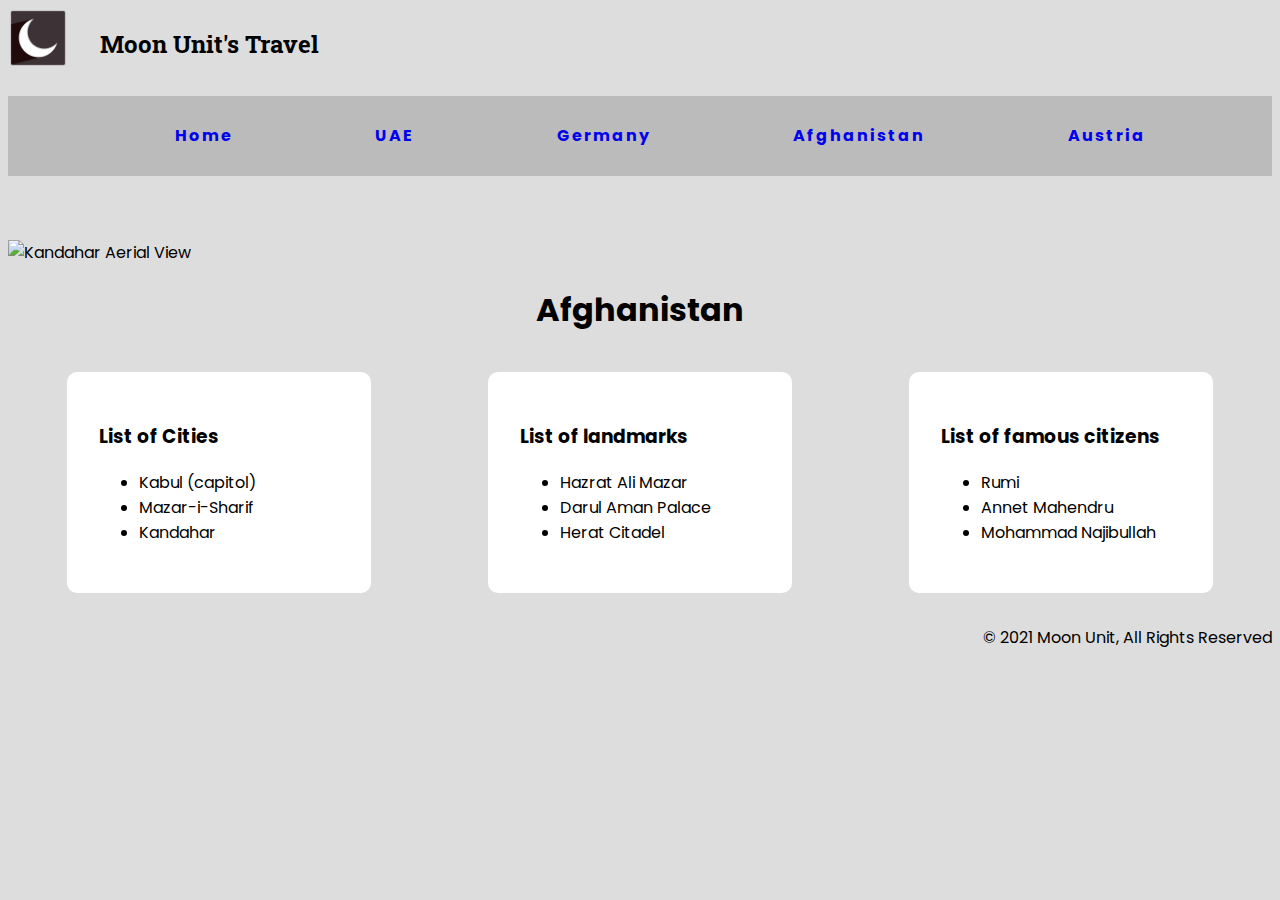
==== pages/afghanistan.html @ 42b50230 "links merge conflicts updated titles images" ====
<!DOCTYPE html>
<html lang="en">
<head>
    <meta charset="UTF-8">
    <meta http-equiv="X-UA-Compatible" content="IE=edge">
    <meta name="viewport" content="width=device-width, initial-scale=1.0">
    <link rel="stylesheet" href="../styles/main.css">
    <title>Afghanistan Moon Unit</title>
</head>
<body>
    <header>
        <section class="Logo">
            <img src="../images/Moon-icon.png" alt="Moon icon image">
            <h2>Moon Unit's Travel</h2>
        </section>
        <nav>
            <ul class="headerLinks text--no-decoration">
                <li><a class="navLinks" href="../index.html">Home</a></li>
                <li><a class="navLinks" href="dubai.html">UAE</a></li>
                <li><a class="navLinks" href="germany.html">Germany</a></li>
                <li><a class="navLinks" href="afghanistan.html">Afghanistan</a></li>
                <li><a class="navLinks" href="austria.html">Austria</a></li>
            </ul>
        </nav>
    </header>
    <main>
        <!-- Country image: -->
        <section class="countryImage">
            <img src="images/Kandahar_City_Aerial.jpg" alt="Kandahar Aerial View">
        </section>
        <h1>Afghanistan</h1>
        <section class="countryContent">
            <section class="cities">
                <h3>List of Cities</h3>
                <ul>
                    <li>Kabul (capitol)</li>
                    <li>Mazar-i-Sharif</li>
                    <li>Kandahar</li>
                </ul>
            </section>
        <section class="landmarks">
                <h3>List of landmarks</h3>
                <ul>
                    <li>Hazrat Ali Mazar</li>
                    <li>Darul Aman Palace</li>
                    <li>Herat Citadel</li>
                </ul>
            </section>
        <section class="citizens">
                <h3>List of famous citizens</h3>
                <ul>
                    <li>Rumi</li>
                    <li>Annet Mahendru</li>
                    <li>Mohammad Najibullah</li>
                </ul>
        </section>

    </main>
    <footer>
        <!-- Copyright info here -->
    </footer>
    <footer>
        <p>&copy; 2021 Moon Unit, All Rights Reserved</p><!-- Copyright info here -->
    </footer>
</body>
</html>
---- styles/main.css ----
@import url("https://fonts.googleapis.com/css2?family=Poppins:wght@300&display=swap");
@import url("https://fonts.googleapis.com/css2?family=Roboto+Slab&display=swap");

body {
  background: #dddddd;
  font-family: "Poppins", sans-serif;
}

section.country-info {
  display: flex;
  flex-flow: row wrap;
  flex: 3 1 30%;
}

.text--no-decoration a {
  text-decoration: none;
}

.headerLinks {
  list-style-type: none;
  display: flex;
  flex-direction: row;
  flex-wrap: nowrap;
  justify-content: space-evenly;
  align-items: center;
  background-color: #bbbbbb;
  height: 80px;
  font-weight: bold;
  letter-spacing: 0.125em;
}

.navLinks {
  padding: 0.5rem 1rem;
}

section.Logo > img {
  width: 60px;
  height: 60px;
}

.countryContent > * {
  margin: 1rem;
}

.countryImage img {
  width: 100%;
  height: 200px;
  object-fit: cover;
}

section.countryContent > * {
  padding: 2rem;
  width: 240px;
  background-color: #ffffff;
  border-radius: 10px;
}

section.countryContent {
  display: flex;
  flex-direction: row;
  flex-wrap: wrap;
  justify-content: space-around;
  align-items: center;
}

h1 {
  text-align: center;
}

section.Logo {
  display: flex;
  justify-content: flex-start;
  padding-inline-end: 2rem;
  font-family: "Roboto Slab", serif;
}

section.Logo > * {
  padding-inline-end: 2rem;
}

footer {
  text-align: right;
}

.title-page__countryImage {
  position: relative;
  text-align: center;
  color: white;
}

.title-page__countryImage > div {
  position: relative;
  text-align: center;
  color: white;
  margin-bottom: 30px;
  height: 100px;
}

.title-page__countryImage img {
  width: 80%;
  height: 100px;
  object-fit: cover;
}

.title-page__countryImage--overlay-text {
  font-size: 28px;
  line-height: 40%;
  position: absolute;
  top: 50px;
  left: 50%;
  transform: translate(-50%, -50%);
  color: white;
  text-decoration: none;
}

main {
  margin-block-start: 4rem;
}
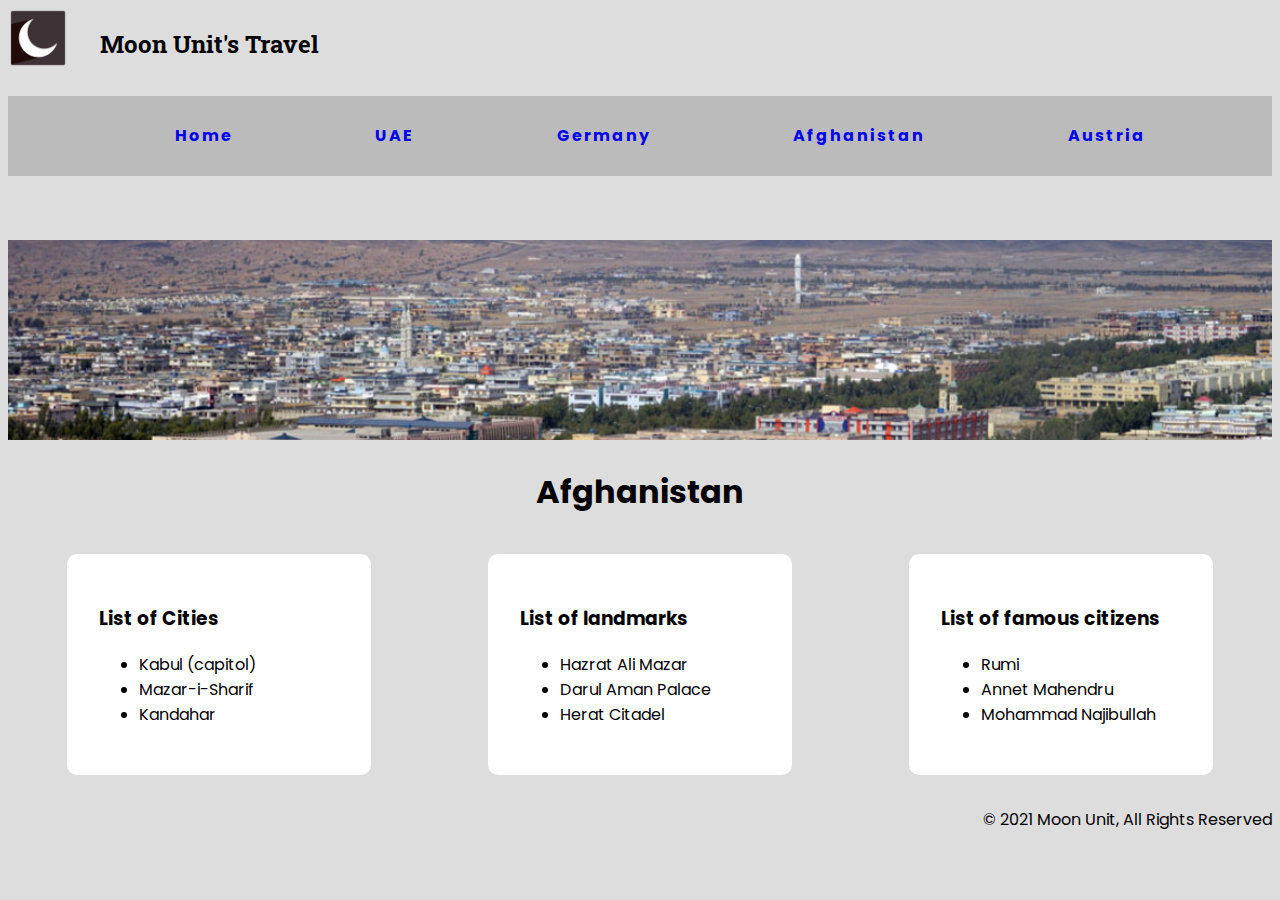
==== commit 797f59b8: "broken images" ====
--- a/pages/afghanistan.html
+++ b/pages/afghanistan.html
@@ -26,7 +26,7 @@
     <main>
         <!-- Country image: -->
         <section class="countryImage">
-            <img src="images/Kandahar_City_Aerial.jpg" alt="Kandahar Aerial View">
+            <img src="../images/Kandahar_City_Aerial.jpg" alt="Kandahar Aerial View">
         </section>
         <h1>Afghanistan</h1>
         <section class="countryContent">
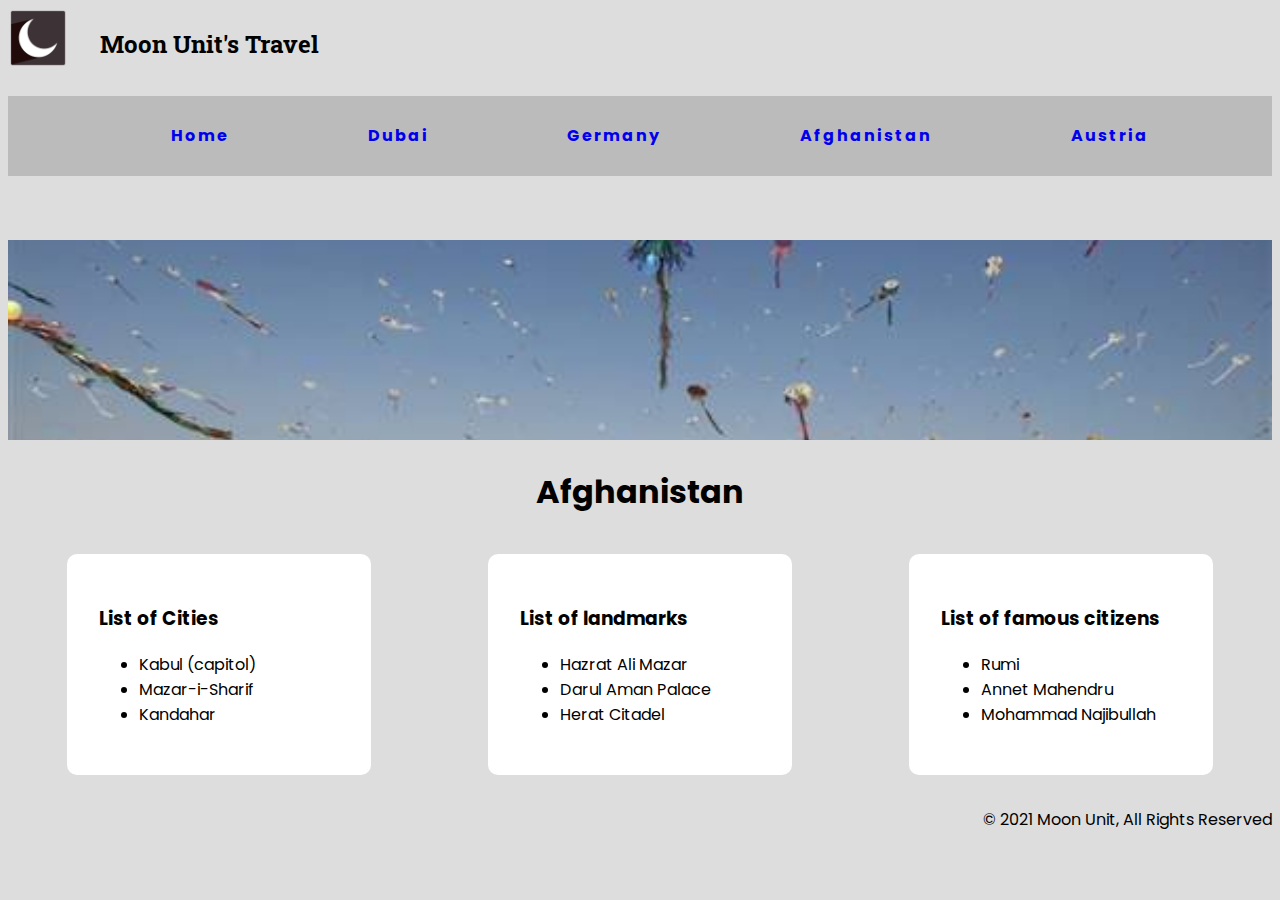
==== commit 08359b57: "Fixed image and page links" ====
--- a/pages/afghanistan.html
+++ b/pages/afghanistan.html
@@ -16,7 +16,7 @@
         <nav>
             <ul class="headerLinks text--no-decoration">
                 <li><a class="navLinks" href="../index.html">Home</a></li>
-                <li><a class="navLinks" href="dubai.html">UAE</a></li>
+                <li><a class="navLinks" href="dubai.html">Dubai</a></li>
                 <li><a class="navLinks" href="germany.html">Germany</a></li>
                 <li><a class="navLinks" href="afghanistan.html">Afghanistan</a></li>
                 <li><a class="navLinks" href="austria.html">Austria</a></li>
@@ -26,7 +26,7 @@
     <main>
         <!-- Country image: -->
         <section class="countryImage">
-            <img src="../images/Kandahar_City_Aerial.jpg" alt="Kandahar Aerial View">
+            <img src="../images/kites.jpg" alt="afghan flying kites">
         </section>
         <h1>Afghanistan</h1>
         <section class="countryContent">
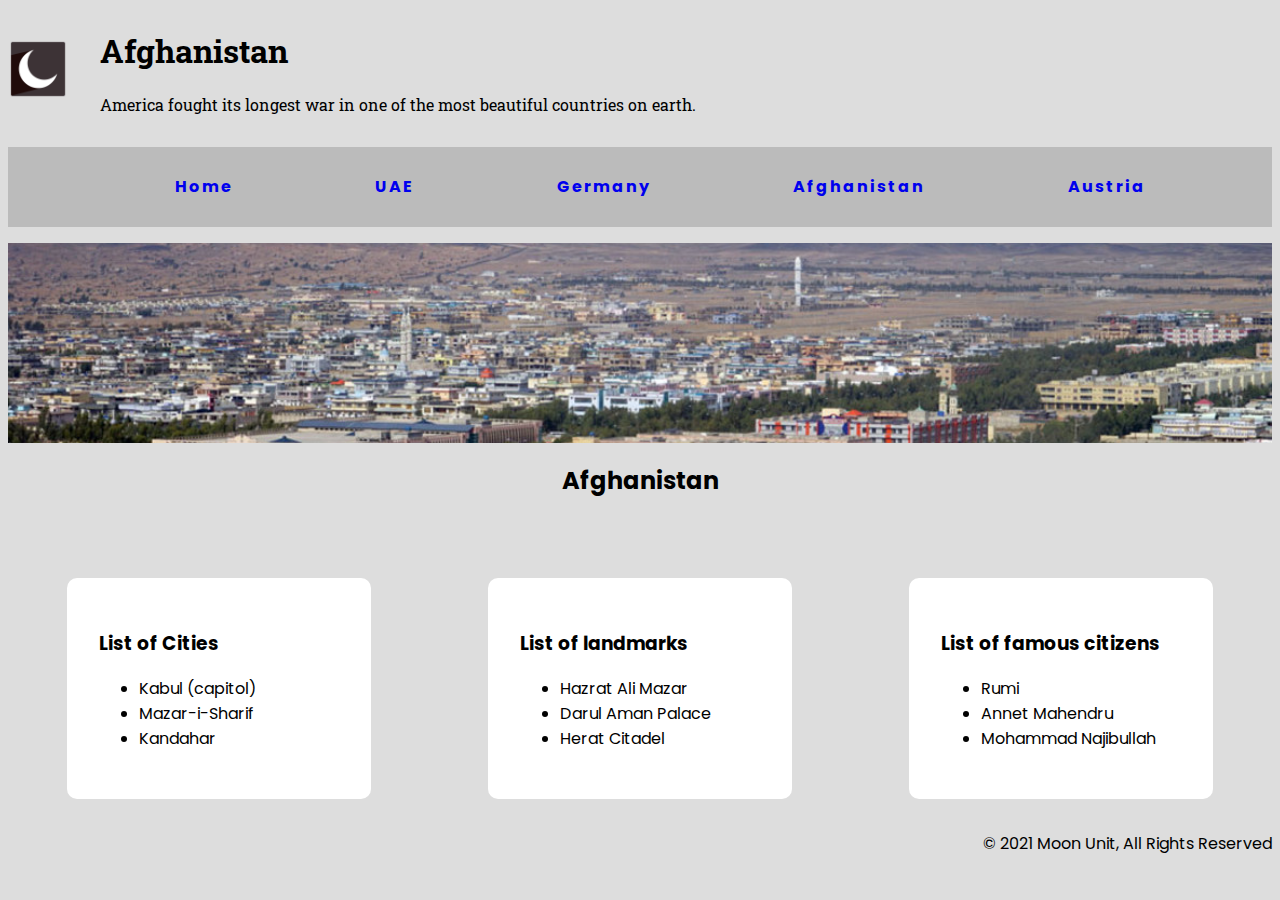
==== commit 1c85d5fa: "afghan class updates upated index afghan image" ====
--- a/pages/afghanistan.html
+++ b/pages/afghanistan.html
@@ -9,28 +9,36 @@
 </head>
 <body>
     <header>
-        <section class="Logo">
-            <img src="../images/Moon-icon.png" alt="Moon icon image">
-            <h2>Moon Unit's Travel</h2>
+        <section class="logo">
+            <img
+          class="logo__icon"
+          src="../images/Moon-icon.png"
+          alt="Moon Units Icon"
+        />
+            <section class="logo__headline">
+            <h1 class="headline__country-name">Afghanistan</h1>
+            <p>America fought its longest war in one of the most beautiful countries on earth.</p>
+        </section>
         </section>
         <nav>
-            <ul class="headerLinks text--no-decoration">
-                <li><a class="navLinks" href="../index.html">Home</a></li>
-                <li><a class="navLinks" href="dubai.html">Dubai</a></li>
-                <li><a class="navLinks" href="germany.html">Germany</a></li>
-                <li><a class="navLinks" href="afghanistan.html">Afghanistan</a></li>
-                <li><a class="navLinks" href="austria.html">Austria</a></li>
+            <ul class="header-links">
+                <li><a class="header-link text--no-decoration" href="../index.html">Home</a></li>
+                <li><a class="header-link text--no-decoration" href="dubai.html">UAE</a></li>
+                <li><a class="header-link text--no-decoration" href="germany.html">Germany</a></li>
+                <li><a class="header-link text--no-decoration" href="afghanistan.html">Afghanistan</a></li>
+                <li><a class="header-link text--no-decoration" href="austria.html">Austria</a></li>
             </ul>
         </nav>
+
+        <section class="country-image">
+            <img class="country-image__image" src="../images/Kandahar_City_Aerial.jpg" alt="Kandahar Aerial View">
+        </section>
+        <h2 class="country-name">Afghanistan
+        </h2>
     </header>
-    <main>
-        <!-- Country image: -->
-        <section class="countryImage">
-            <img src="../images/kites.jpg" alt="afghan flying kites">
-        </section>
-        <h1>Afghanistan</h1>
-        <section class="countryContent">
-            <section class="cities">
+        <main>
+        <section class="country-content">
+            <section class="country-content__list">
                 <h3>List of Cities</h3>
                 <ul>
                     <li>Kabul (capitol)</li>
@@ -38,7 +46,7 @@
                     <li>Kandahar</li>
                 </ul>
             </section>
-        <section class="landmarks">
+        <section class="country-content__list">
                 <h3>List of landmarks</h3>
                 <ul>
                     <li>Hazrat Ali Mazar</li>
@@ -46,7 +54,7 @@
                     <li>Herat Citadel</li>
                 </ul>
             </section>
-        <section class="citizens">
+        <section class="country-content__list">
                 <h3>List of famous citizens</h3>
                 <ul>
                     <li>Rumi</li>
@@ -56,11 +64,8 @@
         </section>
 
     </main>
-    <footer>
-        <!-- Copyright info here -->
-    </footer>
-    <footer>
-        <p>&copy; 2021 Moon Unit, All Rights Reserved</p><!-- Copyright info here -->
+    <footer class="footer">
+        <p class="footer__text">&copy; 2021 Moon Unit, All Rights Reserved</p>
     </footer>
 </body>
 </html>--- a/styles/main.css
+++ b/styles/main.css
@@ -6,17 +6,17 @@
   font-family: "Poppins", sans-serif;
 }
 
-section.country-info {
+.country-info {
   display: flex;
   flex-flow: row wrap;
   flex: 3 1 30%;
 }
 
-.text--no-decoration a {
+.text--no-decoration {
   text-decoration: none;
 }
 
-.headerLinks {
+.header-links {
   list-style-type: none;
   display: flex;
   flex-direction: row;
@@ -29,33 +29,34 @@
   letter-spacing: 0.125em;
 }
 
-.navLinks {
+.header-link {
   padding: 0.5rem 1rem;
 }
 
-section.Logo > img {
+.logo__icon {
   width: 60px;
   height: 60px;
 }
 
-.countryContent > * {
+.country-content__list {
   margin: 1rem;
 }
 
-.countryImage img {
+.country-image__image {
   width: 100%;
   height: 200px;
   object-fit: cover;
 }
 
-section.countryContent > * {
+.country-content__list {
   padding: 2rem;
   width: 240px;
   background-color: #ffffff;
   border-radius: 10px;
+  margin: 1rem;
 }
 
-section.countryContent {
+.country-content {
   display: flex;
   flex-direction: row;
   flex-wrap: wrap;
@@ -63,32 +64,43 @@
   align-items: center;
 }
 
-h1 {
-  text-align: center;
+header > section {
+  display: flex;
+  
 }
 
-section.Logo {
+.logo {
+  flex: 2;
   display: flex;
+  flex-direction: row;
   justify-content: flex-start;
   padding-inline-end: 2rem;
   font-family: "Roboto Slab", serif;
+  align-items: center;
+  flex-wrap: nowrap;
+font-family: "Roboto Slab", serif;
 }
 
-section.Logo > * {
+.logo__icon,
+.logo__headline {
   padding-inline-end: 2rem;
 }
 
-footer {
+.logo__country-header {
+  flex: 7;
+}
+
+.footer__text {
   text-align: right;
 }
 
-.title-page__countryImage {
+.title-page__nav-links {
   position: relative;
   text-align: center;
   color: white;
 }
 
-.title-page__countryImage > div {
+.title-page__nav-links > div {
   position: relative;
   text-align: center;
   color: white;
@@ -96,7 +108,7 @@
   height: 100px;
 }
 
-.title-page__countryImage img {
+.nav-link img {
   width: 80%;
   height: 100px;
   object-fit: cover;
@@ -116,3 +128,7 @@
 main {
   margin-block-start: 4rem;
 }
+
+.country-name {
+  text-align: center;
+}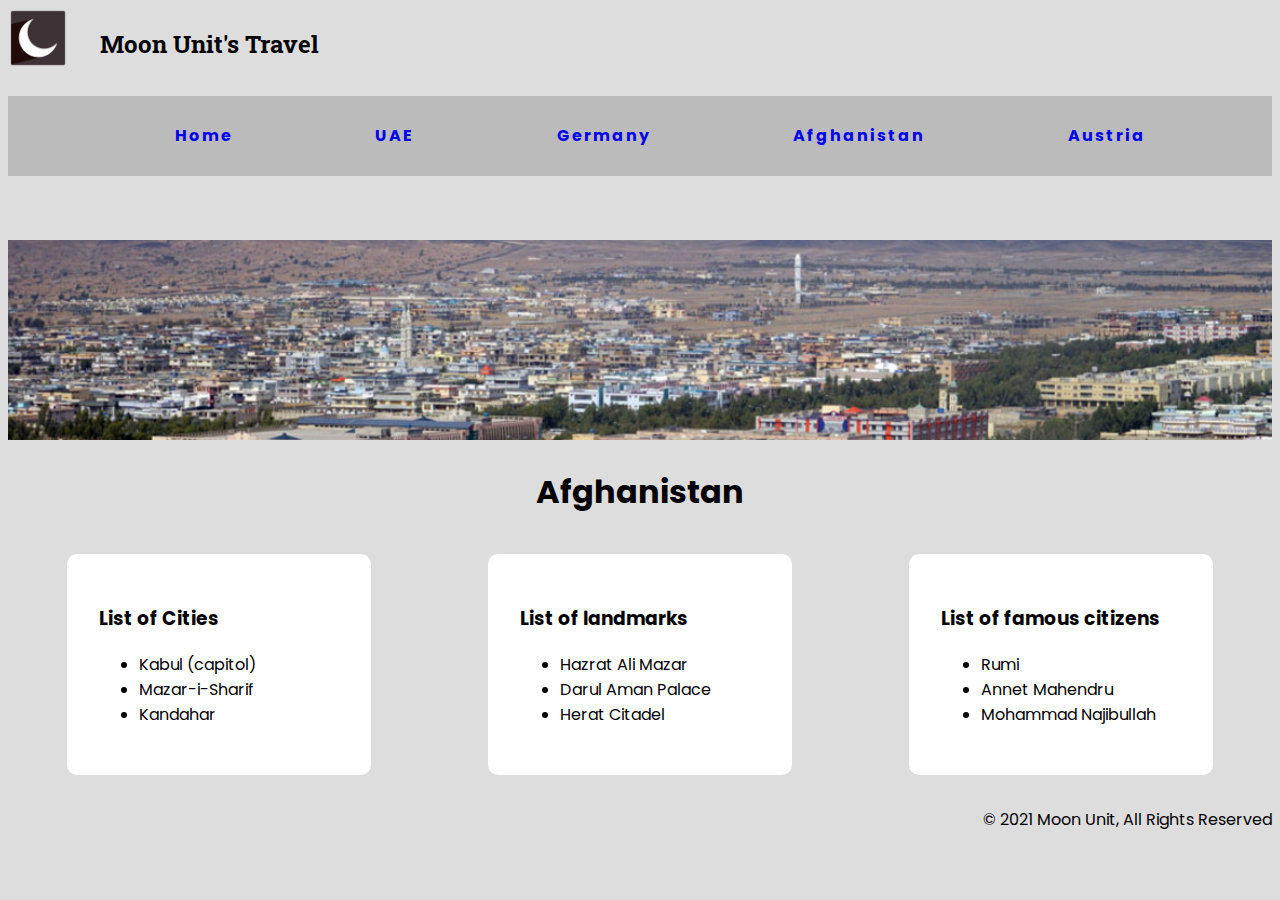
==== commit 01238af1: "Merge branch 'main' of https://github.com/nss-day-cohort-51/helloworld-moon-units into sf-fixhtmlcla" ====
--- a/pages/afghanistan.html
+++ b/pages/afghanistan.html
@@ -9,36 +9,28 @@
 </head>
 <body>
     <header>
-        <section class="logo">
-            <img
-          class="logo__icon"
-          src="../images/Moon-icon.png"
-          alt="Moon Units Icon"
-        />
-            <section class="logo__headline">
-            <h1 class="headline__country-name">Afghanistan</h1>
-            <p>America fought its longest war in one of the most beautiful countries on earth.</p>
-        </section>
+        <section class="Logo">
+            <img src="../images/Moon-icon.png" alt="Moon icon image">
+            <h2>Moon Unit's Travel</h2>
         </section>
         <nav>
-            <ul class="header-links">
-                <li><a class="header-link text--no-decoration" href="../index.html">Home</a></li>
-                <li><a class="header-link text--no-decoration" href="dubai.html">UAE</a></li>
-                <li><a class="header-link text--no-decoration" href="germany.html">Germany</a></li>
-                <li><a class="header-link text--no-decoration" href="afghanistan.html">Afghanistan</a></li>
-                <li><a class="header-link text--no-decoration" href="austria.html">Austria</a></li>
+            <ul class="headerLinks text--no-decoration">
+                <li><a class="navLinks" href="../index.html">Home</a></li>
+                <li><a class="navLinks" href="dubai.html">UAE</a></li>
+                <li><a class="navLinks" href="germany.html">Germany</a></li>
+                <li><a class="navLinks" href="afghanistan.html">Afghanistan</a></li>
+                <li><a class="navLinks" href="austria.html">Austria</a></li>
             </ul>
         </nav>
-
-        <section class="country-image">
-            <img class="country-image__image" src="../images/Kandahar_City_Aerial.jpg" alt="Kandahar Aerial View">
+    </header>
+    <main>
+        <!-- Country image: -->
+        <section class="countryImage">
+            <img src="../images/Kandahar_City_Aerial.jpg" alt="Kandahar Aerial View">
         </section>
-        <h2 class="country-name">Afghanistan
-        </h2>
-    </header>
-        <main>
-        <section class="country-content">
-            <section class="country-content__list">
+        <h1>Afghanistan</h1>
+        <section class="countryContent">
+            <section class="cities">
                 <h3>List of Cities</h3>
                 <ul>
                     <li>Kabul (capitol)</li>
@@ -46,7 +38,7 @@
                     <li>Kandahar</li>
                 </ul>
             </section>
-        <section class="country-content__list">
+        <section class="landmarks">
                 <h3>List of landmarks</h3>
                 <ul>
                     <li>Hazrat Ali Mazar</li>
@@ -54,7 +46,7 @@
                     <li>Herat Citadel</li>
                 </ul>
             </section>
-        <section class="country-content__list">
+        <section class="citizens">
                 <h3>List of famous citizens</h3>
                 <ul>
                     <li>Rumi</li>
@@ -64,8 +56,11 @@
         </section>
 
     </main>
-    <footer class="footer">
-        <p class="footer__text">&copy; 2021 Moon Unit, All Rights Reserved</p>
+    <footer>
+        <!-- Copyright info here -->
+    </footer>
+    <footer>
+        <p>&copy; 2021 Moon Unit, All Rights Reserved</p><!-- Copyright info here -->
     </footer>
 </body>
 </html>--- a/styles/main.css
+++ b/styles/main.css
@@ -6,17 +6,17 @@
   font-family: "Poppins", sans-serif;
 }
 
-.country-info {
+section.country-info {
   display: flex;
   flex-flow: row wrap;
   flex: 3 1 30%;
 }
 
-.text--no-decoration {
+.text--no-decoration a {
   text-decoration: none;
 }
 
-.header-links {
+.headerLinks {
   list-style-type: none;
   display: flex;
   flex-direction: row;
@@ -29,34 +29,33 @@
   letter-spacing: 0.125em;
 }
 
-.header-link {
+.navLinks {
   padding: 0.5rem 1rem;
 }
 
-.logo__icon {
+section.Logo > img {
   width: 60px;
   height: 60px;
 }
 
-.country-content__list {
+.countryContent > * {
   margin: 1rem;
 }
 
-.country-image__image {
+.countryImage img {
   width: 100%;
   height: 200px;
   object-fit: cover;
 }
 
-.country-content__list {
+section.countryContent > * {
   padding: 2rem;
   width: 240px;
   background-color: #ffffff;
   border-radius: 10px;
-  margin: 1rem;
 }
 
-.country-content {
+section.countryContent {
   display: flex;
   flex-direction: row;
   flex-wrap: wrap;
@@ -64,43 +63,32 @@
   align-items: center;
 }
 
-header > section {
-  display: flex;
-  
+h1 {
+  text-align: center;
 }
 
-.logo {
-  flex: 2;
+section.Logo {
   display: flex;
-  flex-direction: row;
   justify-content: flex-start;
   padding-inline-end: 2rem;
   font-family: "Roboto Slab", serif;
-  align-items: center;
-  flex-wrap: nowrap;
-font-family: "Roboto Slab", serif;
 }
 
-.logo__icon,
-.logo__headline {
+section.Logo > * {
   padding-inline-end: 2rem;
 }
 
-.logo__country-header {
-  flex: 7;
-}
-
-.footer__text {
+footer {
   text-align: right;
 }
 
-.title-page__nav-links {
+.title-page__countryImage {
   position: relative;
   text-align: center;
   color: white;
 }
 
-.title-page__nav-links > div {
+.title-page__countryImage > div {
   position: relative;
   text-align: center;
   color: white;
@@ -108,7 +96,7 @@
   height: 100px;
 }
 
-.nav-link img {
+.title-page__countryImage img {
   width: 80%;
   height: 100px;
   object-fit: cover;
@@ -128,7 +116,3 @@
 main {
   margin-block-start: 4rem;
 }
-
-.country-name {
-  text-align: center;
-}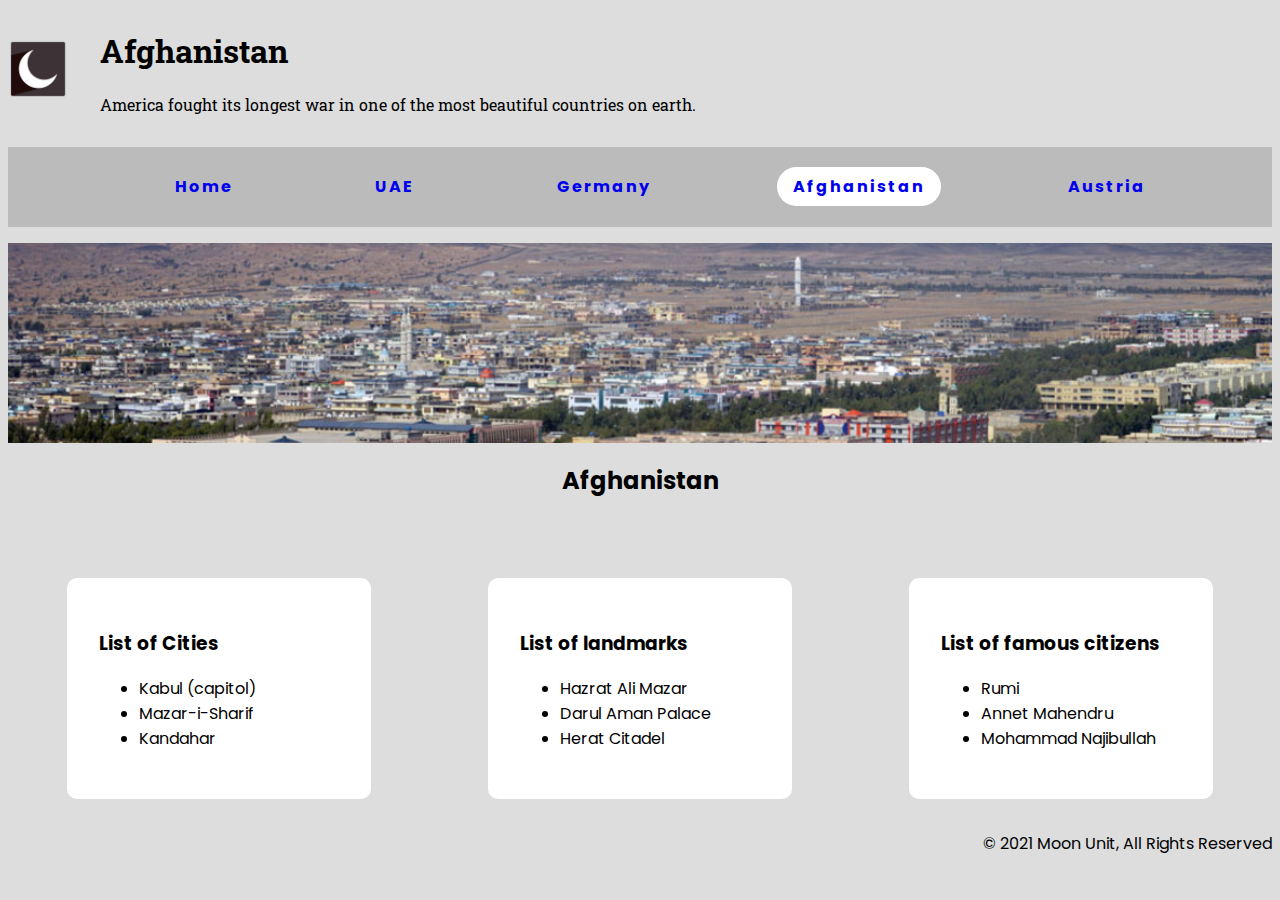
==== commit 3958a008: "Merge pull request #17 from nss-day-cohort-51/sf-fixhtmlclasses" ====
--- a/pages/afghanistan.html
+++ b/pages/afghanistan.html
@@ -9,28 +9,36 @@
 </head>
 <body>
     <header>
-        <section class="Logo">
-            <img src="../images/Moon-icon.png" alt="Moon icon image">
-            <h2>Moon Unit's Travel</h2>
+        <section class="logo">
+            <img
+          class="logo__icon"
+          src="../images/Moon-icon.png"
+          alt="Moon Units Icon"
+        />
+            <section class="logo__headline">
+            <h1 class="headline__country-name">Afghanistan</h1>
+            <p>America fought its longest war in one of the most beautiful countries on earth.</p>
+        </section>
         </section>
         <nav>
-            <ul class="headerLinks text--no-decoration">
-                <li><a class="navLinks" href="../index.html">Home</a></li>
-                <li><a class="navLinks" href="dubai.html">UAE</a></li>
-                <li><a class="navLinks" href="germany.html">Germany</a></li>
-                <li><a class="navLinks" href="afghanistan.html">Afghanistan</a></li>
-                <li><a class="navLinks" href="austria.html">Austria</a></li>
+            <ul class="header-links">
+                <li><a class="header-link text--no-decoration" href="../index.html">Home</a></li>
+                <li><a class="header-link text--no-decoration" href="dubai.html">UAE</a></li>
+                <li><a class="header-link text--no-decoration" href="germany.html">Germany</a></li>
+                <li><a class="header-link text--no-decoration active" href="afghanistan.html">Afghanistan</a></li>
+                <li><a class="header-link text--no-decoration" href="austria.html">Austria</a></li>
             </ul>
         </nav>
+
+        <section class="country-image">
+            <img class="country-image__image" src="../images/Kandahar_City_Aerial.jpg" alt="Kandahar Aerial View">
+        </section>
+        <h2 class="country-name">Afghanistan
+        </h2>
     </header>
-    <main>
-        <!-- Country image: -->
-        <section class="countryImage">
-            <img src="../images/Kandahar_City_Aerial.jpg" alt="Kandahar Aerial View">
-        </section>
-        <h1>Afghanistan</h1>
-        <section class="countryContent">
-            <section class="cities">
+        <main>
+        <section class="country-content">
+            <section class="country-content__list">
                 <h3>List of Cities</h3>
                 <ul>
                     <li>Kabul (capitol)</li>
@@ -38,7 +46,7 @@
                     <li>Kandahar</li>
                 </ul>
             </section>
-        <section class="landmarks">
+        <section class="country-content__list">
                 <h3>List of landmarks</h3>
                 <ul>
                     <li>Hazrat Ali Mazar</li>
@@ -46,7 +54,7 @@
                     <li>Herat Citadel</li>
                 </ul>
             </section>
-        <section class="citizens">
+        <section class="country-content__list">
                 <h3>List of famous citizens</h3>
                 <ul>
                     <li>Rumi</li>
@@ -56,11 +64,8 @@
         </section>
 
     </main>
-    <footer>
-        <!-- Copyright info here -->
-    </footer>
-    <footer>
-        <p>&copy; 2021 Moon Unit, All Rights Reserved</p><!-- Copyright info here -->
+    <footer class="footer">
+        <p class="footer__text">&copy; 2021 Moon Unit, All Rights Reserved</p>
     </footer>
 </body>
 </html>--- a/styles/main.css
+++ b/styles/main.css
@@ -6,17 +6,17 @@
   font-family: "Poppins", sans-serif;
 }
 
-section.country-info {
+.country-info {
   display: flex;
   flex-flow: row wrap;
   flex: 3 1 30%;
 }
 
-.text--no-decoration a {
+.text--no-decoration {
   text-decoration: none;
 }
 
-.headerLinks {
+.header-links {
   list-style-type: none;
   display: flex;
   flex-direction: row;
@@ -29,33 +29,34 @@
   letter-spacing: 0.125em;
 }
 
-.navLinks {
+.header-link {
   padding: 0.5rem 1rem;
 }
 
-section.Logo > img {
+.logo__icon {
   width: 60px;
   height: 60px;
 }
 
-.countryContent > * {
+.country-content__list {
   margin: 1rem;
 }
 
-.countryImage img {
+.country-image__image {
   width: 100%;
   height: 200px;
   object-fit: cover;
 }
 
-section.countryContent > * {
+.country-content__list {
   padding: 2rem;
   width: 240px;
   background-color: #ffffff;
   border-radius: 10px;
+  margin: 1rem;
 }
 
-section.countryContent {
+.country-content {
   display: flex;
   flex-direction: row;
   flex-wrap: wrap;
@@ -63,32 +64,43 @@
   align-items: center;
 }
 
-h1 {
-  text-align: center;
+header > section {
+  display: flex;
+  
 }
 
-section.Logo {
+.logo {
+  flex: 2;
   display: flex;
+  flex-direction: row;
   justify-content: flex-start;
   padding-inline-end: 2rem;
   font-family: "Roboto Slab", serif;
+  align-items: center;
+  flex-wrap: nowrap;
+font-family: "Roboto Slab", serif;
 }
 
-section.Logo > * {
+.logo__icon,
+.logo__headline {
   padding-inline-end: 2rem;
 }
 
-footer {
+.logo__country-header {
+  flex: 7;
+}
+
+.footer__text {
   text-align: right;
 }
 
-.title-page__countryImage {
+.title-page__nav-links {
   position: relative;
   text-align: center;
   color: white;
 }
 
-.title-page__countryImage > div {
+.title-page__nav-links > div {
   position: relative;
   text-align: center;
   color: white;
@@ -96,7 +108,7 @@
   height: 100px;
 }
 
-.title-page__countryImage img {
+.nav-link img {
   width: 80%;
   height: 100px;
   object-fit: cover;
@@ -116,3 +128,17 @@
 main {
   margin-block-start: 4rem;
 }
+
+.country-name {
+  text-align: center;
+}
+
+.header-link.text--no-decoration:active {
+  background-color: #ffffffff;
+  border-radius: 50px;
+}
+
+.active {
+  background-color: #ffffffff;
+  border-radius: 50px;
+}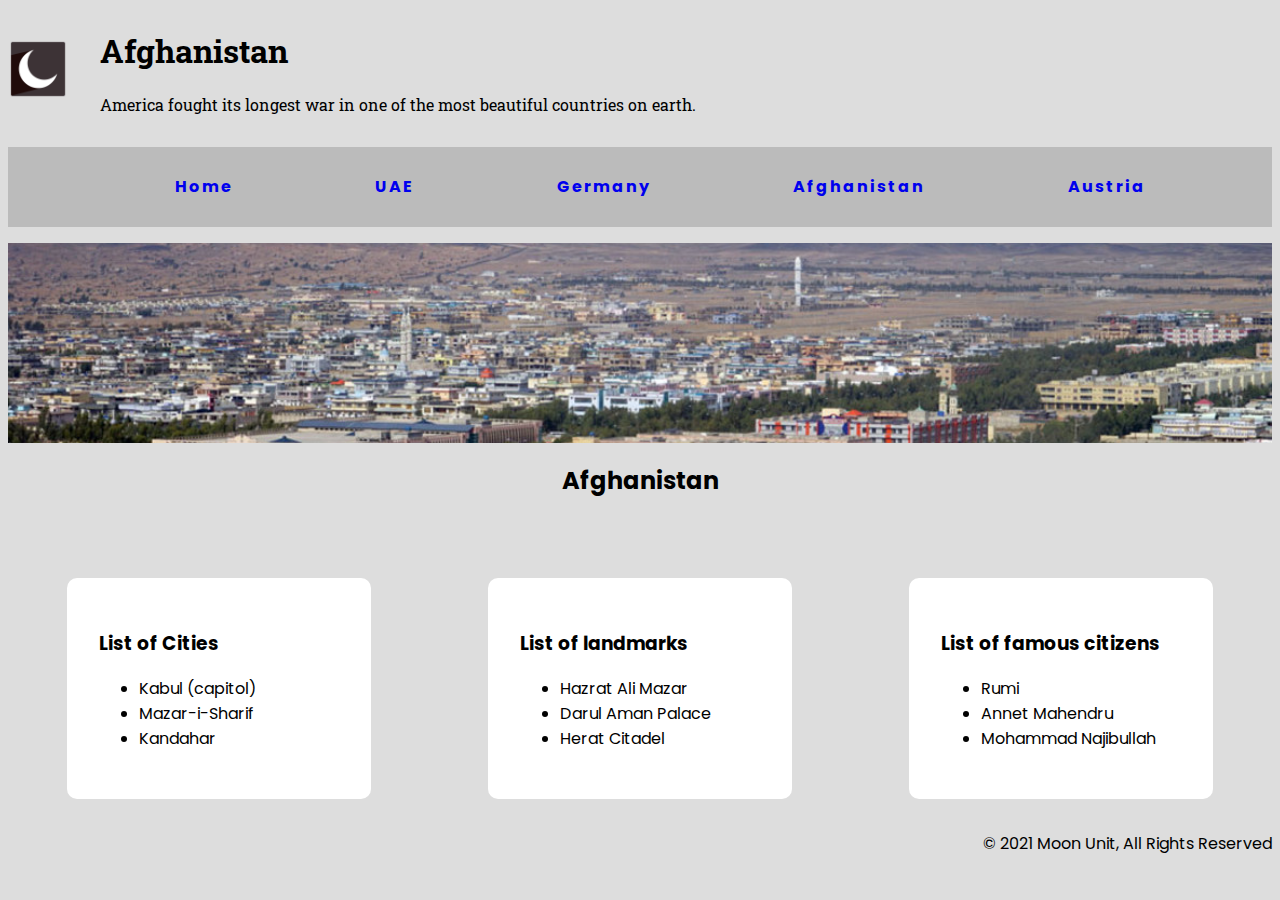
==== commit 8a1f3822: "Fixed missing image" ====
--- a/pages/afghanistan.html
+++ b/pages/afghanistan.html
@@ -25,7 +25,7 @@
                 <li><a class="header-link text--no-decoration" href="../index.html">Home</a></li>
                 <li><a class="header-link text--no-decoration" href="dubai.html">UAE</a></li>
                 <li><a class="header-link text--no-decoration" href="germany.html">Germany</a></li>
-                <li><a class="header-link text--no-decoration active" href="afghanistan.html">Afghanistan</a></li>
+                <li><a class="header-link text--no-decoration" href="afghanistan.html">Afghanistan</a></li>
                 <li><a class="header-link text--no-decoration" href="austria.html">Austria</a></li>
             </ul>
         </nav>
--- a/styles/main.css
+++ b/styles/main.css
@@ -131,14 +131,4 @@
 
 .country-name {
   text-align: center;
-}
-
-.header-link.text--no-decoration:active {
-  background-color: #ffffffff;
-  border-radius: 50px;
-}
-
-.active {
-  background-color: #ffffffff;
-  border-radius: 50px;
 }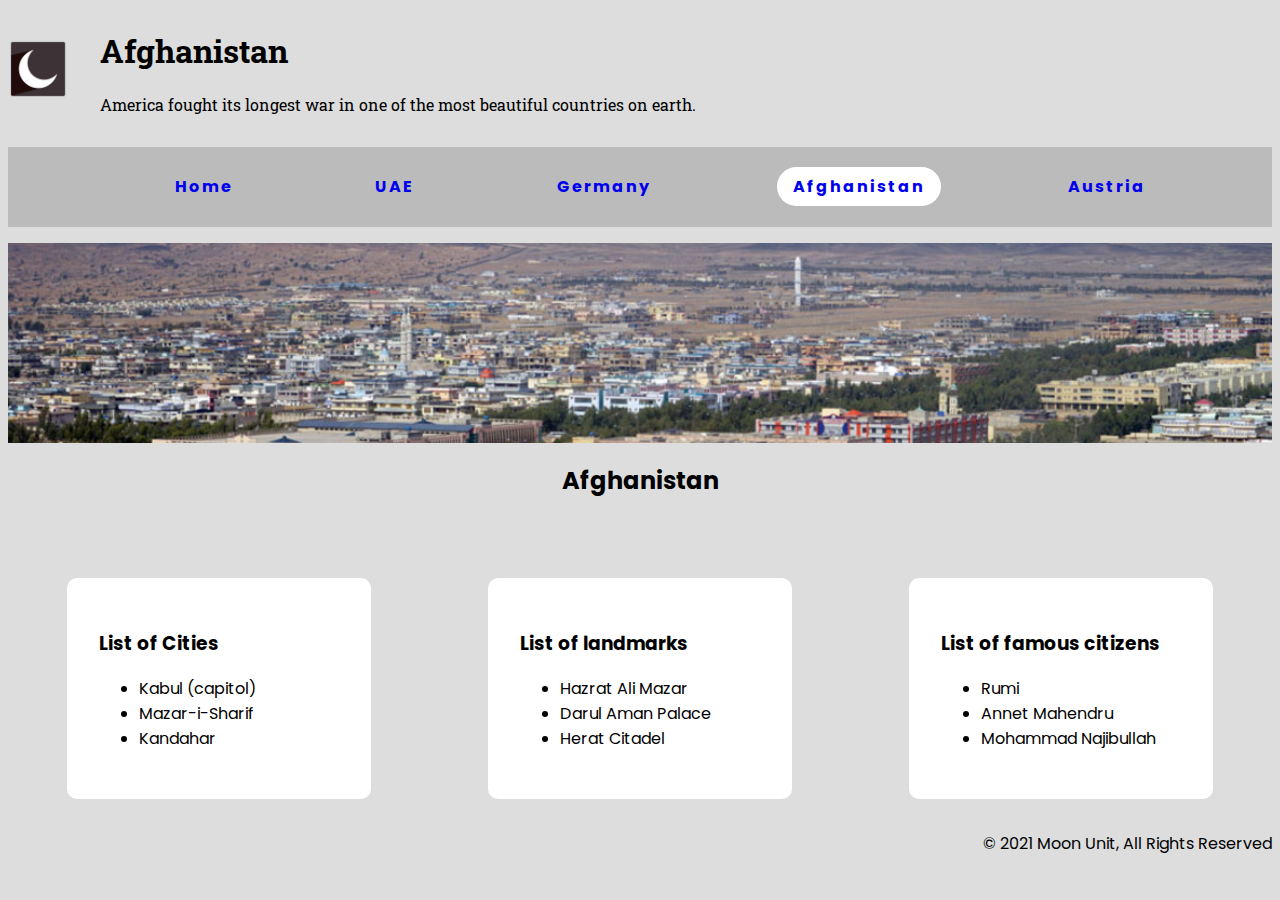
==== commit 1aa7419c: "Added page selection" ====
--- a/pages/afghanistan.html
+++ b/pages/afghanistan.html
@@ -25,7 +25,7 @@
                 <li><a class="header-link text--no-decoration" href="../index.html">Home</a></li>
                 <li><a class="header-link text--no-decoration" href="dubai.html">UAE</a></li>
                 <li><a class="header-link text--no-decoration" href="germany.html">Germany</a></li>
-                <li><a class="header-link text--no-decoration" href="afghanistan.html">Afghanistan</a></li>
+                <li><a class="header-link text--no-decoration active" href="afghanistan.html">Afghanistan</a></li>
                 <li><a class="header-link text--no-decoration" href="austria.html">Austria</a></li>
             </ul>
         </nav>
--- a/styles/main.css
+++ b/styles/main.css
@@ -131,4 +131,14 @@
 
 .country-name {
   text-align: center;
+}
+
+.header-link.text--no-decoration:active {
+  background-color: #ffffffff;
+  border-radius: 50px;
+}
+
+.active {
+  background-color: #ffffffff;
+  border-radius: 50px;
 }